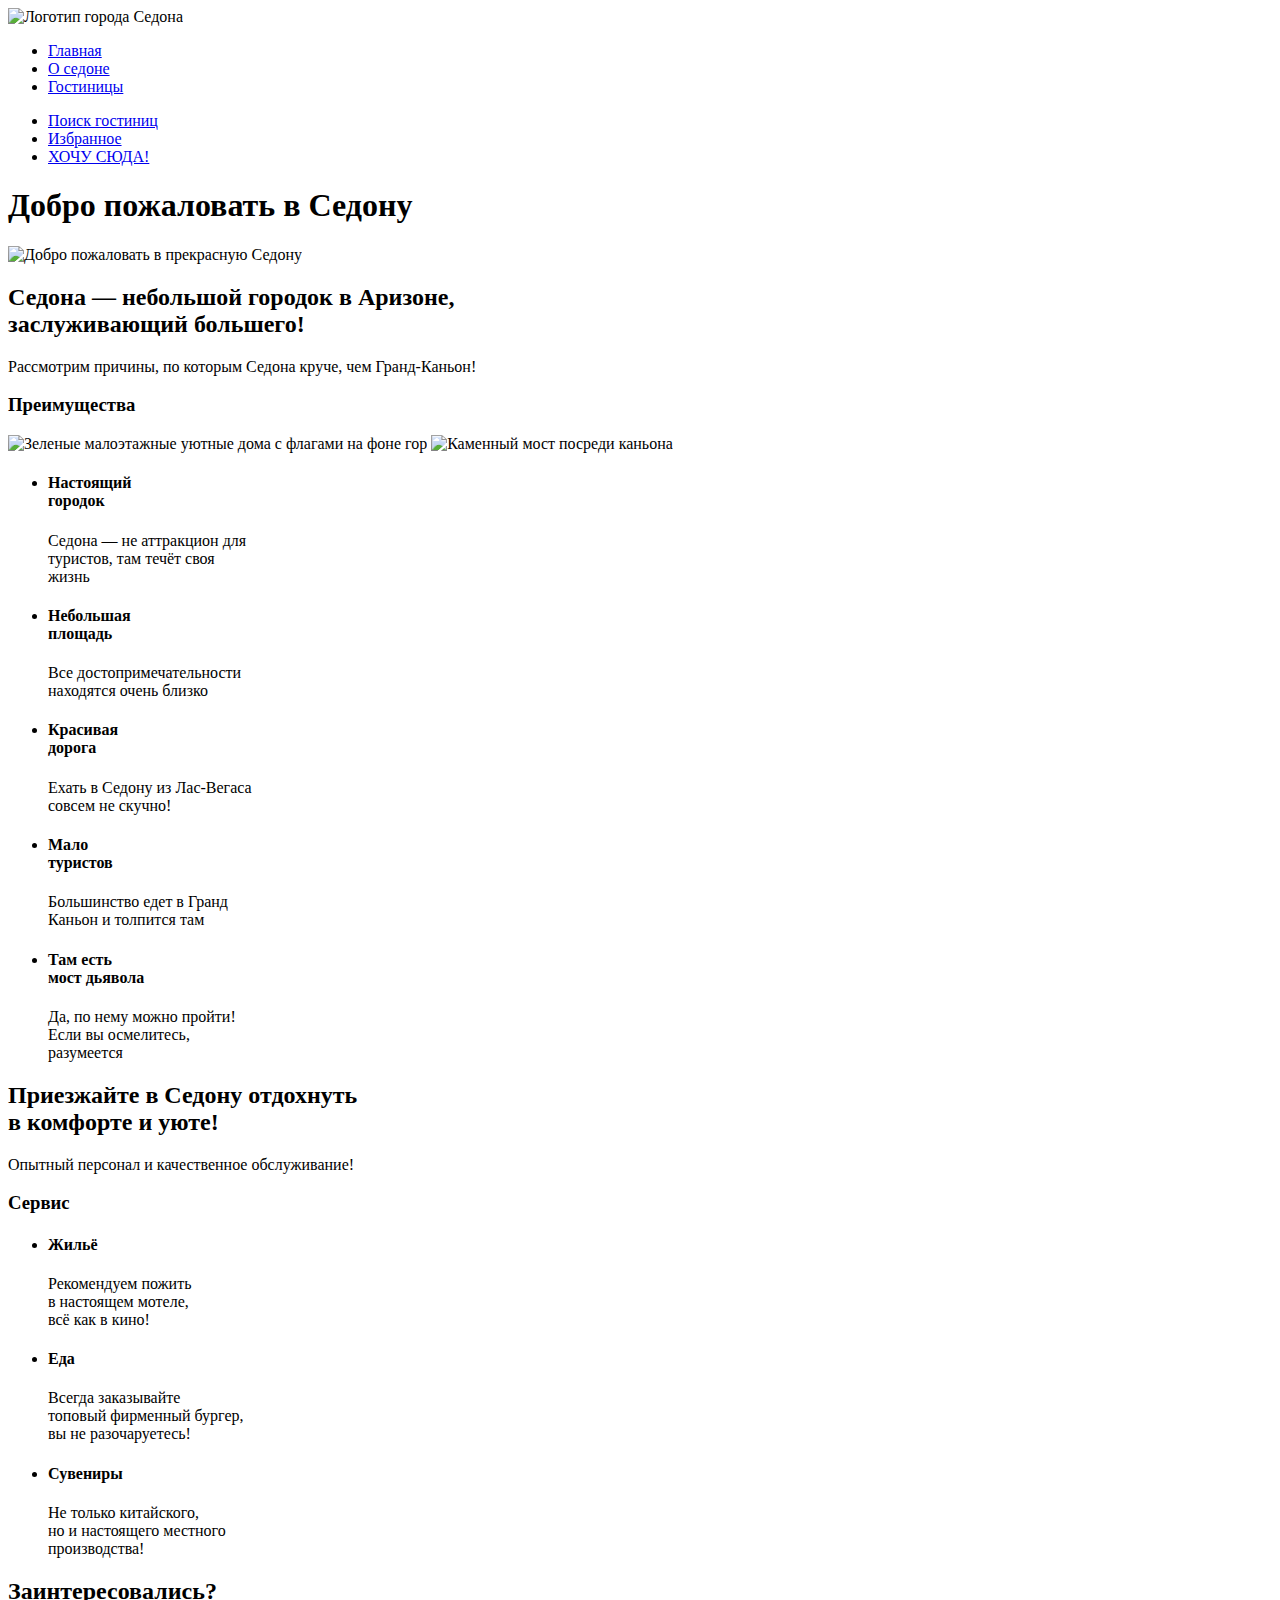
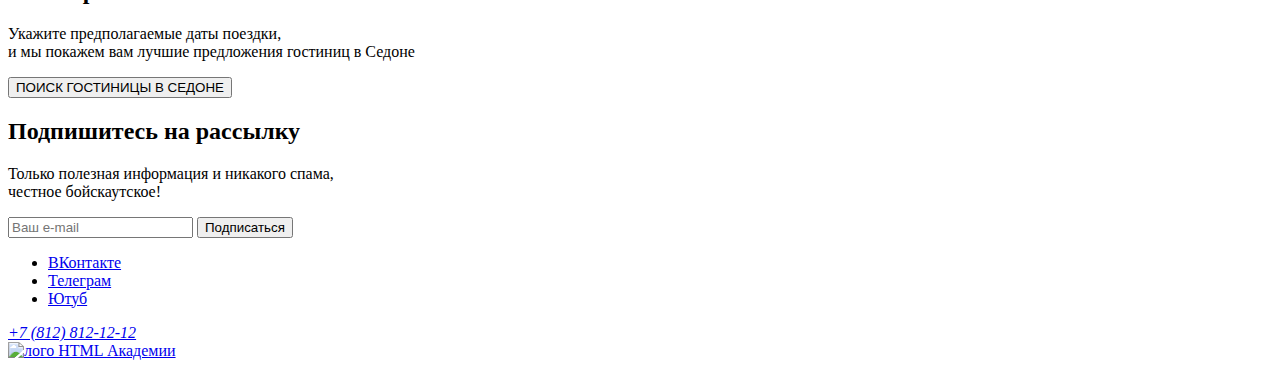
==== 2/index.html @ 9aac4c4f ":heavy_check_mark: Сборка #2" ====
<!DOCTYPE html>
<html lang="ru">
  <head>
    <meta charset="utf-8">
    <title>HTML Academy: Седона</title>
    <base href="https://htmlacademy-htmlcss.github.io/2288093-sedona-36/2/">
</head>

<body>
<!--Хэдер-->
   <header class="page-header">
    <a class="navigation-logo">
    <img src="city-of-sedona-logo" alt="Логотип города Седона"> <!--Лого City of Sedona-->
  </a>
      <nav class="navigation">
        <ul class="navigation-list"> <!--Навигация в хэдере слева-->
          <li class="navigation-item">
            <a class="navigation-link" href="index.html">
            Главная
            </a>
          </li>
          <li class="navigation-item">
            <a class="navigation-link" href="#">
            О седоне
            </a>
          </li>
          <li class="navigation-item">
            <a class="navigation-link" href="catalog.html">
            Гостиницы
            </a>
          </li>
      </ul>

      <ul class="navigation-user"> <!--Навигация в хэдере справа-->
        <li class="navigation-item">
          <a class="navigation-link" href="#">
            <span class="visually-hidden">
            Поиск гостиниц
            </span>
          </a>
        </li>
        <li class="navigation-item">
          <a class="navigation-link" href="#">
            <span class="visually-hiden">
            Избранное
            </span>
          </a>
        </li>
        <li class="navigation-item">
          <a class="navigation-link" href="#">
            ХОЧУ СЮДА!
          </a>
        </li>
      </ul>
    </nav>
  </header> <!--Конец хэдера-->

  <main> <!--Основная часть-->
    <h1 class="visually-hidden"> <!--Первый заголовок. Через CSS скрыть заголовок-->
      Добро пожаловать в Седону
    </h1>
    <img src="" alt="Добро пожаловать в прекрасную Седону"> <!--Здесь должна быть картинка - или фон с горами-->
    <h2>Седона — небольшой городок в Аризоне, <!--Второй заголовок.-->
      <br>заслуживающий большего!
    </h2>
    <p>Рассмотрим причины, по которым Седона круче, чем Гранд-Каньон!
      </p>

      <section class="advantages">
        <h3 class="visually-hidden"> <!--Через CSS скрыть заголовок-->
        Преимущества
        </h3>

        <img class="advantages-photo" src="" alt="Зеленые малоэтажные уютные дома с флагами на фоне гор">
        <img class="advantages-photo" src="" alt="Каменный мост посреди каньона">

        <ul class="advantages-list"> <!--Список преимуществ-->
          <li class="advantages-item">
           <h4 class="advantages-title">Настоящий<br>
              городок</h4>
            <p class="advantages-description">Седона — не аттракцион для<br>
              туристов, там течёт своя<br>
              жизнь</p>
          </li>
          <li class="advantages-item">
            <h4 class="advantages-title">Небольшая<br>
              площадь</h4>
            <p class="advantages-description">Все достопримечательности<br>
              находятся очень близко</p>
          </li>
          <li class="advantages-item">
            <h4 class="advantages-title">Красивая<br>
              дорога</h4>
            <p class="advantages-description">Ехать в Седону из Лас-Вегаса<br>
              совсем не скучно!</p>
         </li>
          <li class="advantages-item">
            <h4 class="advantages-title">Мало<br>
              туристов</h4>
            <p class="advantages-description">Большинство едет в Гранд<br>
              Каньон и толпится там</p>
         </li>
          <li class="advantages-item">
            <h4 class="advantages-title">Там есть<br>
              мост дьявола</h4>
            <p class="advantages-description">Да, по нему можно пройти!<br>
              Если вы осмелитесь,<br>
              разумеется</p>
          </li>
    </ul>
      </section>

      <h2>Приезжайте в Седону отдохнуть<br> <!--Блок с предложением приехать в Седону-->
        в комфорте и уюте!</h2>
      <p>Опытный персонал и качественное обслуживание!</p>

      <h3 class="visually-hidden"> <!--Через CSS скрыть заголовок-->
        Сервис
        </h3>

      <section class="services">
        <ul class="service-list"><!--Список услуг-->
          <li class="service-item">
            <h4 class="service-title">Жильё</h4>
            <p class="servise-description">Рекомендуем пожить<br>
              в настоящем мотеле,<br>
              всё как в кино!</p>
          </li>
          <li class="service-item">
            <h4 class="service-title">Еда</h4>
            <p class="servise-description">Всегда заказывайте<br>
              топовый фирменный бургер,<br>
              вы не разочаруетесь!</p>
          </li>
          <li class="service-item">
            <h4 class="service-title">Сувениры</h4>
            <p class="servise-description">Не только китайского,<br>
              но и настоящего местного<br>
              производства!</p>
          </li>
        </ul>
      </section>

      <h2>Заинтересовались?</h2> <!--Блок для поиска гостиницы-->
      <p>Укажите предполагаемые даты поездки,<br>
        и мы покажем вам лучшие предложения гостиниц в Седоне</p>
      <button>ПОИСК ГОСТИНИЦЫ В СЕДОНЕ</button> <!--Кнопка для поиска гостиницы-->

      <h2>Подпишитесь на рассылку</h2> <!--Блок для подписки на рассылку-->
      <p>Только полезная информация и никакого спама,<br>
        честное бойскаутское!</p>
      <form class="newsletter-form" action="https://echo.htmlacademy.ru/" method="post"> <!--форма для указания Email-->
        <input type="email" name="email" placeholder="Ваш e-mail">
        <button class="button" type="submit" value="Подписаться">Подписаться</button>
      </form>
  </main>

    <footer class="page-footer"> <!--Футер-->
      <ul class="footer-social-list"> <!--Контакты соцсетей-->
        <li class="footer-social-item">
          <a class="button" href="https://vk.com/htmlacademy">
            <span class="visually-hidden">ВКонтакте</span>
          </a>
        </li>
        <li class="footer-social-item">
          <a class="button" href="https://t.me/htmlacademy">
            <span class="visually-hidden">Телеграм</span>
          </a>
        </li>
        <li class="footer-social-item">
          <a class="button" href="https://www.youtube.com/user/htmlacademyru">
            <span class="visually-hidden">Ютуб</span>
          </a>
        </li>
      </ul>

      <address>
        <a class="contact-phone" href="tel:+78128121212">+7 (812) 812-12-12</a>
      </address>

      <a class="academy-logo" href="https://htmlacademy.ru">
        <img src="logo.png" alt="лого HTML Академии">
      </a>
    </footer>
  </body>
</html>
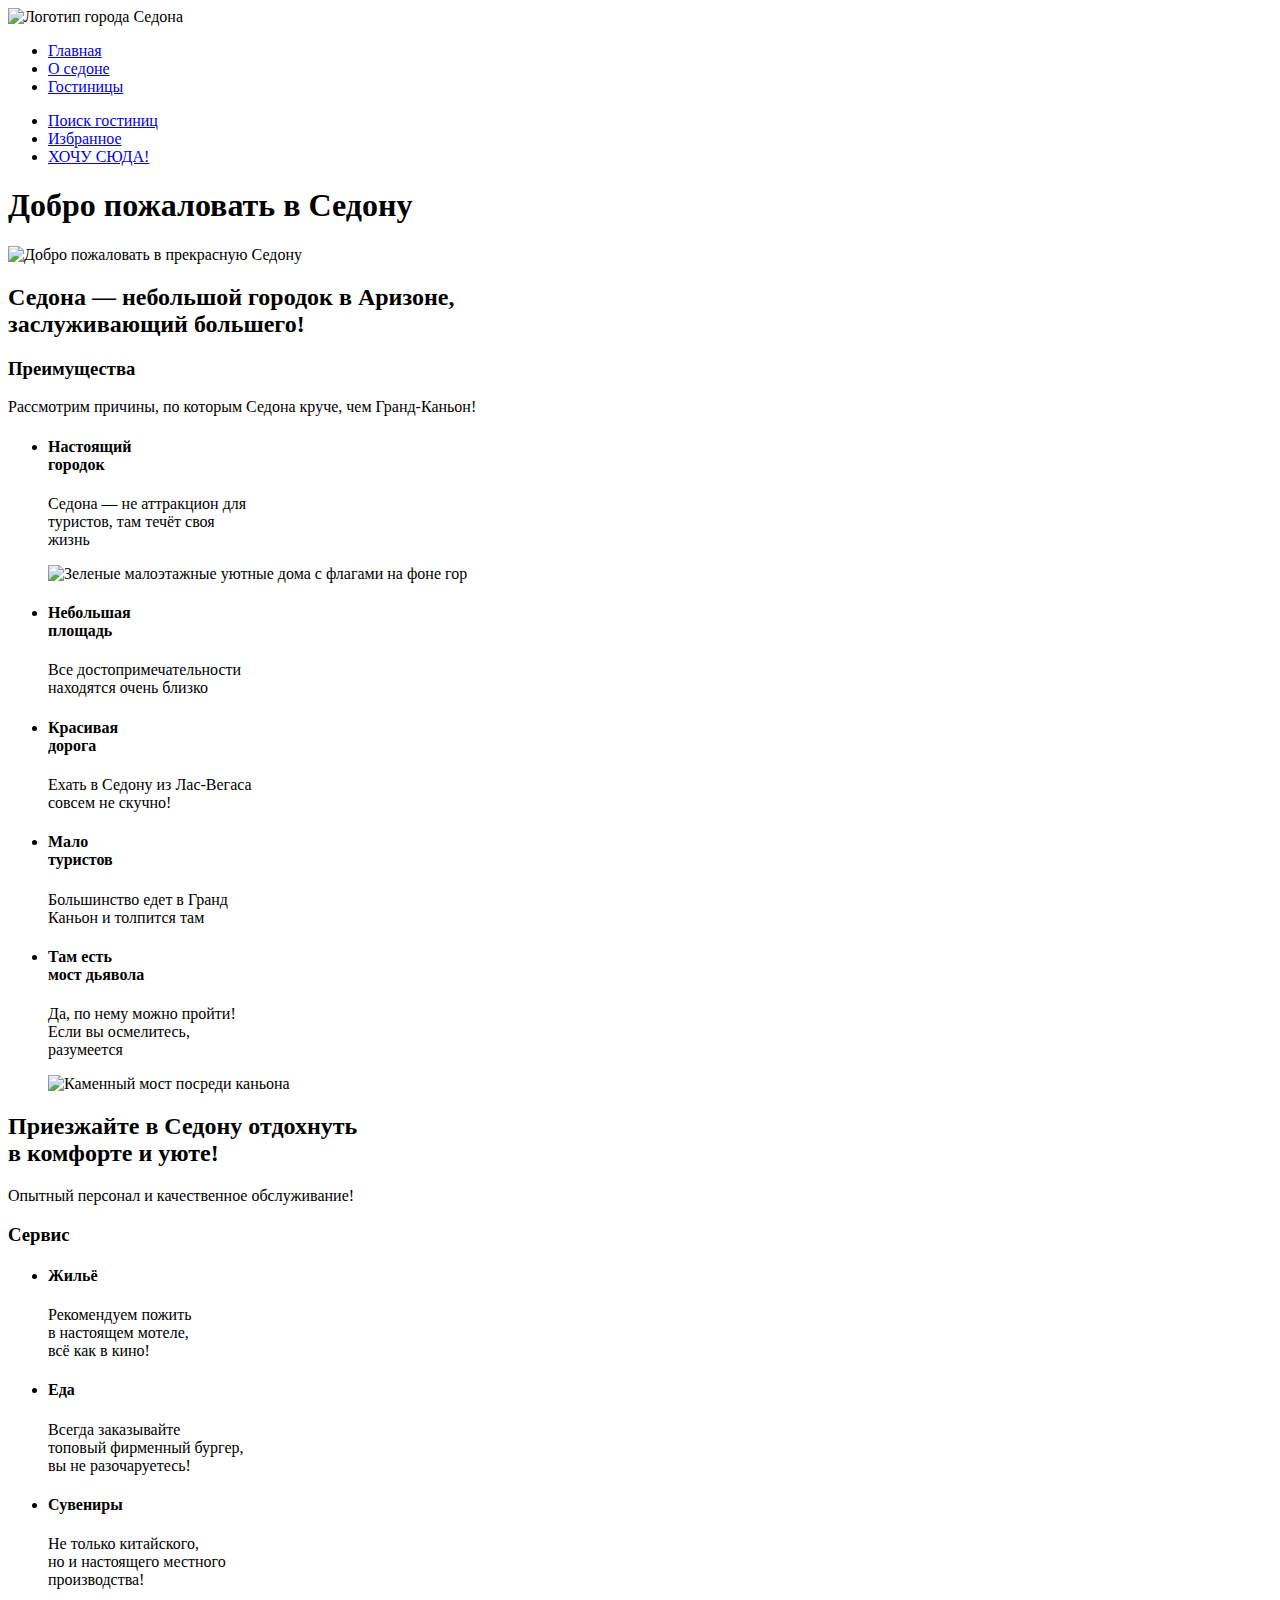
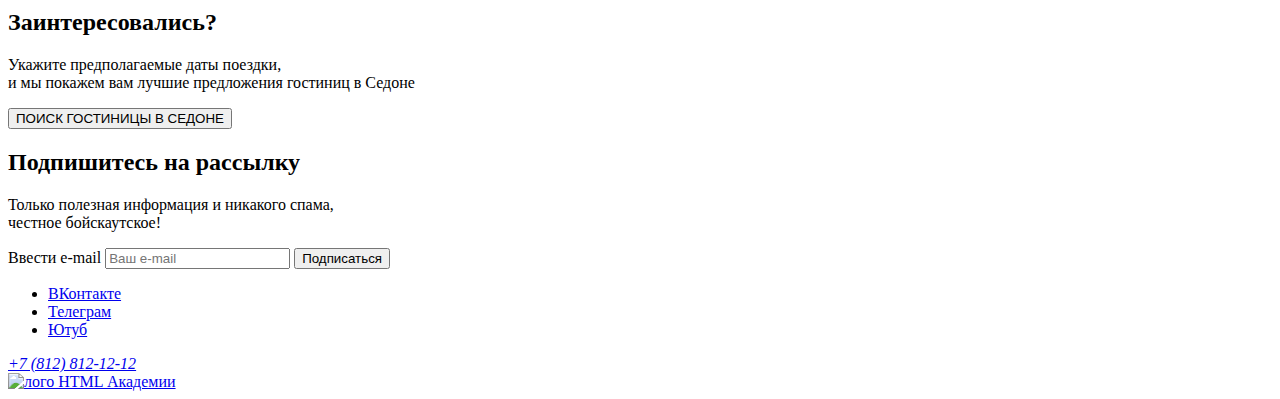
==== commit 05bd70c5: ":heavy_check_mark: Сборка #2" ====
--- a/2/index.html
+++ b/2/index.html
@@ -10,25 +10,26 @@
 <!--Хэдер-->
    <header class="page-header">
     <a class="navigation-logo">
-    <img src="city-of-sedona-logo" alt="Логотип города Седона"> <!--Лого City of Sedona-->
-  </a>
-      <nav class="navigation">
-        <ul class="navigation-list"> <!--Навигация в хэдере слева-->
-          <li class="navigation-item">
-            <a class="navigation-link" href="index.html">
-            Главная
-            </a>
-          </li>
-          <li class="navigation-item">
-            <a class="navigation-link" href="#">
-            О седоне
-            </a>
-          </li>
-          <li class="navigation-item">
-            <a class="navigation-link" href="catalog.html">
-            Гостиницы
-            </a>
-          </li>
+      <img src="city-of-sedona-logo" alt="Логотип города Седона"> <!--Лого City of Sedona-->
+    </a>
+
+    <nav class="navigation">
+      <ul class="navigation-list"> <!--Навигация в хэдере слева-->
+        <li class="navigation-item">
+          <a class="navigation-link" href="index.html">
+          Главная
+          </a>
+        </li>
+        <li class="navigation-item">
+          <a class="navigation-link" href="#">
+          О седоне
+          </a>
+        </li>
+        <li class="navigation-item">
+          <a class="navigation-link" href="catalog.html">
+          Гостиницы
+          </a>
+        </li>
       </ul>
 
       <ul class="navigation-user"> <!--Навигация в хэдере справа-->
@@ -39,12 +40,12 @@
             </span>
           </a>
         </li>
-        <li class="navigation-item">
-          <a class="navigation-link" href="#">
-            <span class="visually-hiden">
-            Избранное
-            </span>
-          </a>
+          <li class="navigation-item">
+        <a class="navigation-link" href="#">
+          <span class="visually-hiden">
+          Избранное
+          </span>
+        </a>
         </li>
         <li class="navigation-item">
           <a class="navigation-link" href="#">
@@ -56,103 +57,116 @@
   </header> <!--Конец хэдера-->
 
   <main> <!--Основная часть-->
-    <h1 class="visually-hidden"> <!--Первый заголовок. Через CSS скрыть заголовок-->
-      Добро пожаловать в Седону
-    </h1>
-    <img src="" alt="Добро пожаловать в прекрасную Седону"> <!--Здесь должна быть картинка - или фон с горами-->
-    <h2>Седона — небольшой городок в Аризоне, <!--Второй заголовок.-->
-      <br>заслуживающий большего!
-    </h2>
-    <p>Рассмотрим причины, по которым Седона круче, чем Гранд-Каньон!
-      </p>
-
-      <section class="advantages">
-        <h3 class="visually-hidden"> <!--Через CSS скрыть заголовок-->
+    <section> <!--Начало вступительной верхней секции-->
+      <h1 class="visually-hidden"> <!--Через CSS скрыть заголовок-->
+        Добро пожаловать в Седону
+      </h1>
+      <img src="" alt="Добро пожаловать в прекрасную Седону"> <!--Здесь должна быть картинка. Или фон через background-image в CSS -->
+    </section> <!--Конец вступительной верхней секции-->
+
+     <section class="advantages"> <!--Начало секции со списком преимуществ-->
+      <h2>Седона — небольшой городок в Аризоне,
+        <br>заслуживающий большего!
+      </h2>
+      <h3 class="visually-hidden"> <!--Через CSS скрыть заголовок-->
         Преимущества
-        </h3>
-
-        <img class="advantages-photo" src="" alt="Зеленые малоэтажные уютные дома с флагами на фоне гор">
-        <img class="advantages-photo" src="" alt="Каменный мост посреди каньона">
-
-        <ul class="advantages-list"> <!--Список преимуществ-->
-          <li class="advantages-item">
-           <h4 class="advantages-title">Настоящий<br>
-              городок</h4>
-            <p class="advantages-description">Седона — не аттракцион для<br>
-              туристов, там течёт своя<br>
-              жизнь</p>
-          </li>
-          <li class="advantages-item">
-            <h4 class="advantages-title">Небольшая<br>
-              площадь</h4>
-            <p class="advantages-description">Все достопримечательности<br>
-              находятся очень близко</p>
-          </li>
-          <li class="advantages-item">
-            <h4 class="advantages-title">Красивая<br>
-              дорога</h4>
-            <p class="advantages-description">Ехать в Седону из Лас-Вегаса<br>
-              совсем не скучно!</p>
-         </li>
-          <li class="advantages-item">
-            <h4 class="advantages-title">Мало<br>
-              туристов</h4>
-            <p class="advantages-description">Большинство едет в Гранд<br>
-              Каньон и толпится там</p>
-         </li>
-          <li class="advantages-item">
-            <h4 class="advantages-title">Там есть<br>
-              мост дьявола</h4>
-            <p class="advantages-description">Да, по нему можно пройти!<br>
-              Если вы осмелитесь,<br>
-              разумеется</p>
-          </li>
-    </ul>
-      </section>
-
-      <h2>Приезжайте в Седону отдохнуть<br> <!--Блок с предложением приехать в Седону-->
+      </h3>
+
+      <p>Рассмотрим причины, по которым Седона круче, чем Гранд-Каньон!</p>
+
+      <ul class="advantages-list"> <!--Список преимуществ-->
+        <li class="advantages-item">
+          <h4 class="advantages-title">Настоящий<br>
+            городок
+          </h4>
+          <p class="advantages-description">Седона — не аттракцион для<br>
+            туристов, там течёт своя<br>
+            жизнь</p>
+          <img class="advantages-photo" src="" alt="Зеленые малоэтажные уютные дома с флагами на фоне гор">
+        </li>
+        <li class="advantages-item">
+          <h4 class="advantages-title">Небольшая<br>
+            площадь
+          </h4>
+          <p class="advantages-description">Все достопримечательности<br>
+            находятся очень близко</p>
+        </li>
+        <li class="advantages-item">
+          <h4 class="advantages-title">Красивая<br>
+            дорога
+          </h4>
+          <p class="advantages-description">Ехать в Седону из Лас-Вегаса<br>
+            совсем не скучно!</p>
+        </li>
+        <li class="advantages-item">
+          <h4 class="advantages-title">Мало<br>
+            туристов
+          </h4>
+          <p class="advantages-description">Большинство едет в Гранд<br>
+            Каньон и толпится там</p>
+        </li>
+        <li class="advantages-item">
+          <h4 class="advantages-title">Там есть<br>
+            мост дьявола
+          </h4>
+          <p class="advantages-description">Да, по нему можно пройти!<br>
+            Если вы осмелитесь,<br>
+            разумеется</p>
+          <img class="advantages-photo" src="" alt="Каменный мост посреди каньона">
+        </li>
+      </ul>
+    </section> <!--Конец секции со списком преимуществ-->
+
+    <section class="services"> <!--Секция с предложением приехать в Седону и сервисом-->
+      <h2>Приезжайте в Седону отдохнуть<br>
         в комфорте и уюте!</h2>
       <p>Опытный персонал и качественное обслуживание!</p>
 
-      <h3 class="visually-hidden"> <!--Через CSS скрыть заголовок-->
-        Сервис
-        </h3>
-
-      <section class="services">
-        <ul class="service-list"><!--Список услуг-->
-          <li class="service-item">
-            <h4 class="service-title">Жильё</h4>
-            <p class="servise-description">Рекомендуем пожить<br>
-              в настоящем мотеле,<br>
-              всё как в кино!</p>
-          </li>
-          <li class="service-item">
-            <h4 class="service-title">Еда</h4>
-            <p class="servise-description">Всегда заказывайте<br>
-              топовый фирменный бургер,<br>
-              вы не разочаруетесь!</p>
-          </li>
-          <li class="service-item">
-            <h4 class="service-title">Сувениры</h4>
-            <p class="servise-description">Не только китайского,<br>
-              но и настоящего местного<br>
-              производства!</p>
-          </li>
-        </ul>
-      </section>
-
-      <h2>Заинтересовались?</h2> <!--Блок для поиска гостиницы-->
+      <h3 class="visually-hidden">Сервис</h3> <!--Через CSS скрыть заголовок-->
+
+      <ul class="service-list"><!--Список услуг-->
+        <li class="service-list-item">
+          <h4 class="service-title">Жильё</h4>
+          <p class="servise-description">Рекомендуем пожить<br>
+            в настоящем мотеле,<br>
+            всё как в кино!
+          </p>
+        </li>
+        <li class="service-list-item">
+          <h4 class="service-title">Еда</h4>
+          <p class="servise-description">Всегда заказывайте<br>
+            топовый фирменный бургер,<br>
+            вы не разочаруетесь!
+          </p>
+        </li>
+        <li class="service-list-item">
+          <h4 class="service-title">Сувениры</h4>
+          <p class="servise-description">Не только китайского,<br>
+            но и настоящего местного<br>
+            производства!
+          </p>
+        </li>
+      </ul>
+    </section> <!--Конец секции с предложением приехать в Седону и сервисом-->
+
+    <section class="hotel-search"> <!--Блок для поиска гостиницы-->
+      <h2>Заинтересовались?</h2>
       <p>Укажите предполагаемые даты поездки,<br>
         и мы покажем вам лучшие предложения гостиниц в Седоне</p>
       <button>ПОИСК ГОСТИНИЦЫ В СЕДОНЕ</button> <!--Кнопка для поиска гостиницы-->
-
-      <h2>Подпишитесь на рассылку</h2> <!--Блок для подписки на рассылку-->
+    </section>
+
+    <section class="newsletter"> <!--Блок для подписки на рассылку-->
+      <h2>Подпишитесь на рассылку</h2>
       <p>Только полезная информация и никакого спама,<br>
         честное бойскаутское!</p>
+
       <form class="newsletter-form" action="https://echo.htmlacademy.ru/" method="post"> <!--форма для указания Email-->
-        <input type="email" name="email" placeholder="Ваш e-mail">
+        <label class="visually-hidden" for="email">Ввести e-mail</label>
+        <input id="email" type="email" name="email" placeholder="Ваш e-mail">
         <button class="button" type="submit" value="Подписаться">Подписаться</button>
       </form>
+    </section>
   </main>
 
     <footer class="page-footer"> <!--Футер-->
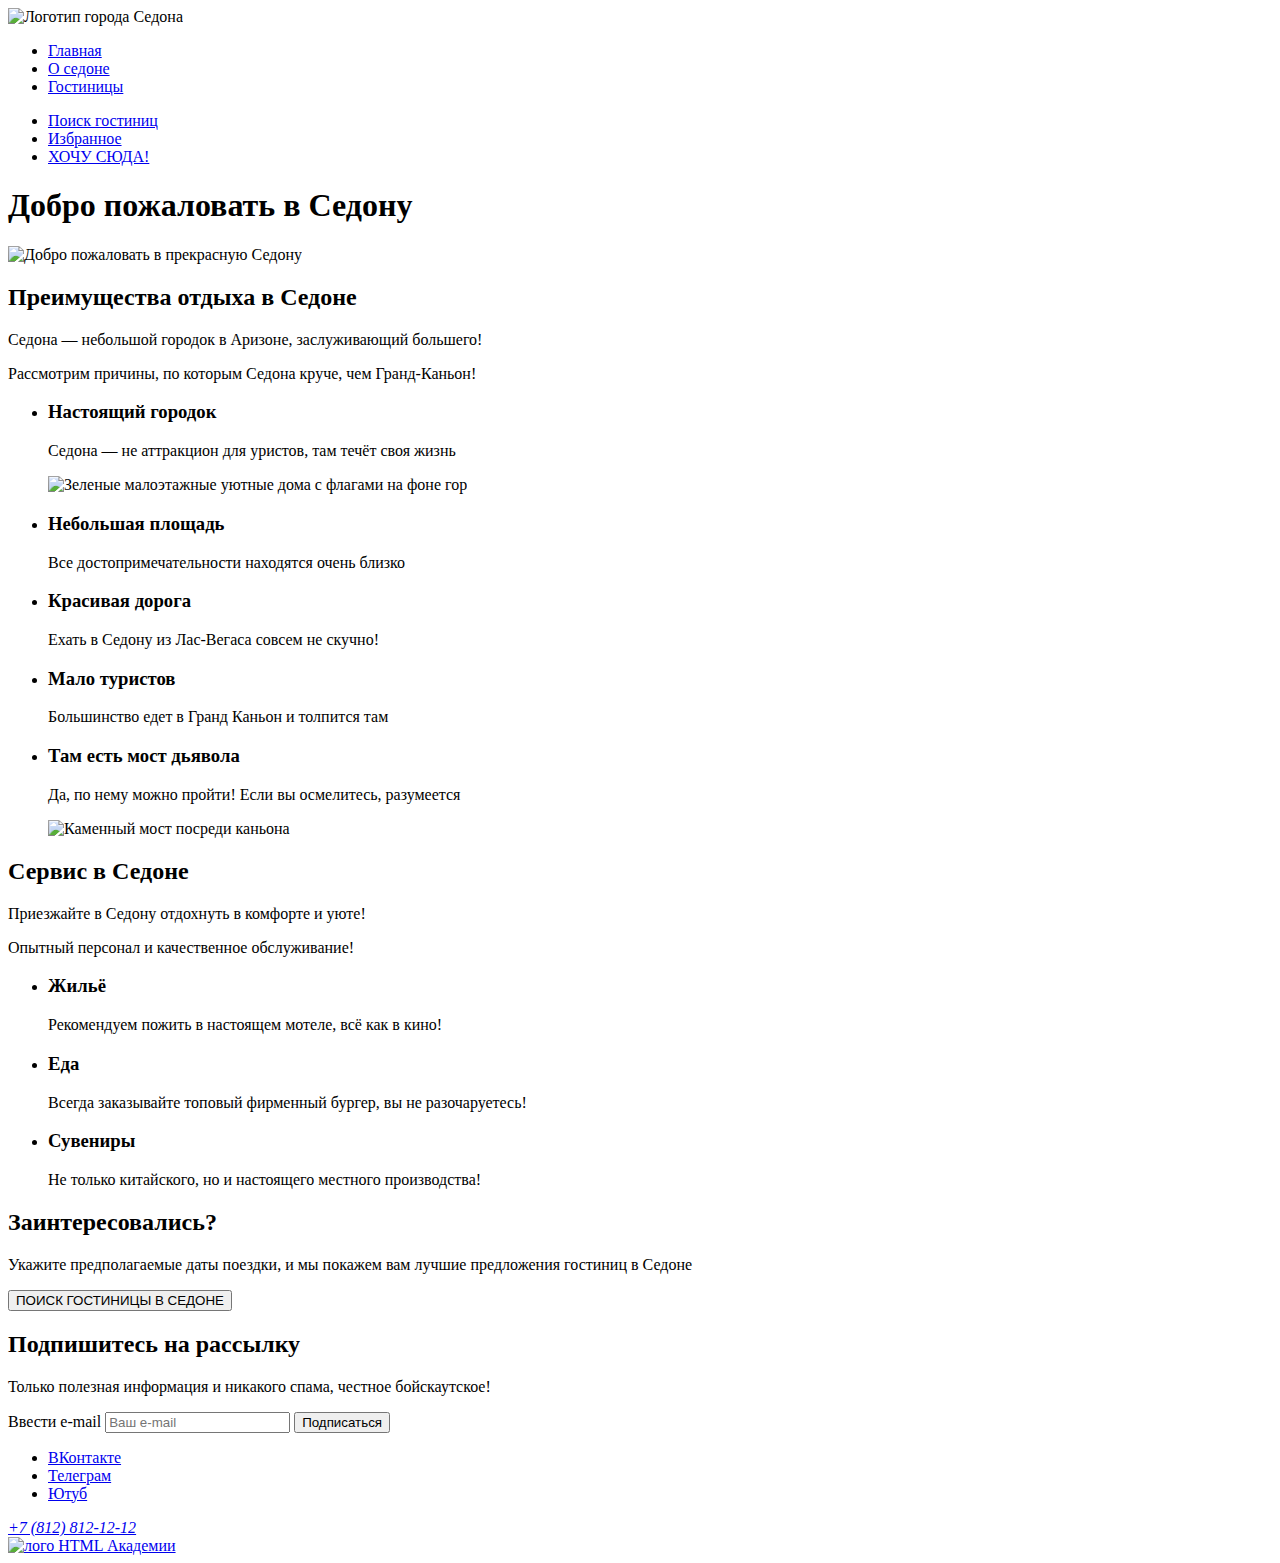
==== commit 4ef10ac5: ":heavy_check_mark: Сборка #2" ====
--- a/2/index.html
+++ b/2/index.html
@@ -58,108 +58,71 @@
 
   <main> <!--Основная часть-->
     <section> <!--Начало вступительной верхней секции-->
-      <h1 class="visually-hidden"> <!--Через CSS скрыть заголовок-->
-        Добро пожаловать в Седону
-      </h1>
+      <h1 class="visually-hidden">Добро пожаловать в Седону</h1> <!--Через CSS скрыть заголовок-->
       <img src="" alt="Добро пожаловать в прекрасную Седону"> <!--Здесь должна быть картинка. Или фон через background-image в CSS -->
     </section> <!--Конец вступительной верхней секции-->
 
      <section class="advantages"> <!--Начало секции со списком преимуществ-->
-      <h2>Седона — небольшой городок в Аризоне,
-        <br>заслуживающий большего!
-      </h2>
-      <h3 class="visually-hidden"> <!--Через CSS скрыть заголовок-->
-        Преимущества
-      </h3>
-
-      <p>Рассмотрим причины, по которым Седона круче, чем Гранд-Каньон!</p>
+      <h2 class="visually-hidden">Преимущества отдыха в Седоне</h2> <!--Через CSS скрыть заголовок-->
+      <p class="row-1">Седона — небольшой городок в Аризоне, заслуживающий большего!</p>
+      <p class="row-2">Рассмотрим причины, по которым Седона круче, чем Гранд-Каньон!</p>
 
       <ul class="advantages-list"> <!--Список преимуществ-->
         <li class="advantages-item">
-          <h4 class="advantages-title">Настоящий<br>
-            городок
-          </h4>
-          <p class="advantages-description">Седона — не аттракцион для<br>
-            туристов, там течёт своя<br>
-            жизнь</p>
+          <h3 class="advantages-title">Настоящий городок</h3>
+          <p class="advantages-description">Седона — не аттракцион для уристов, там течёт своя жизнь</p>
           <img class="advantages-photo" src="" alt="Зеленые малоэтажные уютные дома с флагами на фоне гор">
         </li>
         <li class="advantages-item">
-          <h4 class="advantages-title">Небольшая<br>
-            площадь
-          </h4>
-          <p class="advantages-description">Все достопримечательности<br>
-            находятся очень близко</p>
+          <h3 class="advantages-title">Небольшая площадь</h3>
+          <p class="advantages-description">Все достопримечательности находятся очень близко</p>
         </li>
         <li class="advantages-item">
-          <h4 class="advantages-title">Красивая<br>
-            дорога
-          </h4>
-          <p class="advantages-description">Ехать в Седону из Лас-Вегаса<br>
-            совсем не скучно!</p>
+          <h3 class="advantages-title">Красивая дорога</h3>
+          <p class="advantages-description">Ехать в Седону из Лас-Вегаса совсем не скучно!</p>
         </li>
         <li class="advantages-item">
-          <h4 class="advantages-title">Мало<br>
-            туристов
-          </h4>
-          <p class="advantages-description">Большинство едет в Гранд<br>
-            Каньон и толпится там</p>
+          <h3 class="advantages-title">Мало туристов</h3>
+          <p class="advantages-description">Большинство едет в Гранд Каньон и толпится там</p>
         </li>
         <li class="advantages-item">
-          <h4 class="advantages-title">Там есть<br>
-            мост дьявола
-          </h4>
-          <p class="advantages-description">Да, по нему можно пройти!<br>
-            Если вы осмелитесь,<br>
-            разумеется</p>
+          <h3 class="advantages-title">Там есть мост дьявола</h3>
+          <p class="advantages-description">Да, по нему можно пройти! Если вы осмелитесь, разумеется</p>
           <img class="advantages-photo" src="" alt="Каменный мост посреди каньона">
         </li>
       </ul>
     </section> <!--Конец секции со списком преимуществ-->
 
     <section class="services"> <!--Секция с предложением приехать в Седону и сервисом-->
-      <h2>Приезжайте в Седону отдохнуть<br>
-        в комфорте и уюте!</h2>
-      <p>Опытный персонал и качественное обслуживание!</p>
-
-      <h3 class="visually-hidden">Сервис</h3> <!--Через CSS скрыть заголовок-->
+      <h2 class="visually-hidden">Сервис в Седоне</h2> <!--Через CSS скрыть заголовок-->
+      <p class="row-1">Приезжайте в Седону отдохнуть в комфорте и уюте!</p>
+      <p class="row-2">Опытный персонал и качественное обслуживание!</p>
 
       <ul class="service-list"><!--Список услуг-->
         <li class="service-list-item">
-          <h4 class="service-title">Жильё</h4>
-          <p class="servise-description">Рекомендуем пожить<br>
-            в настоящем мотеле,<br>
-            всё как в кино!
-          </p>
+          <h3 class="service-title">Жильё</h3>
+          <p class="servise-description">Рекомендуем пожить в настоящем мотеле, всё как в кино!</p>
         </li>
         <li class="service-list-item">
-          <h4 class="service-title">Еда</h4>
-          <p class="servise-description">Всегда заказывайте<br>
-            топовый фирменный бургер,<br>
-            вы не разочаруетесь!
-          </p>
+          <h3 class="service-title">Еда</h3>
+          <p class="servise-description">Всегда заказывайте топовый фирменный бургер, вы не разочаруетесь!</p>
         </li>
         <li class="service-list-item">
-          <h4 class="service-title">Сувениры</h4>
-          <p class="servise-description">Не только китайского,<br>
-            но и настоящего местного<br>
-            производства!
-          </p>
+          <h3 class="service-title">Сувениры</h3>
+          <p class="servise-description">Не только китайского, но и настоящего местного производства!</p>
         </li>
       </ul>
     </section> <!--Конец секции с предложением приехать в Седону и сервисом-->
 
     <section class="hotel-search"> <!--Блок для поиска гостиницы-->
-      <h2>Заинтересовались?</h2>
-      <p>Укажите предполагаемые даты поездки,<br>
-        и мы покажем вам лучшие предложения гостиниц в Седоне</p>
+      <h2 class="row-1">Заинтересовались?</h2>
+      <p class="row-2">Укажите предполагаемые даты поездки, и мы покажем вам лучшие предложения гостиниц в Седоне</p>
       <button>ПОИСК ГОСТИНИЦЫ В СЕДОНЕ</button> <!--Кнопка для поиска гостиницы-->
     </section>
 
     <section class="newsletter"> <!--Блок для подписки на рассылку-->
-      <h2>Подпишитесь на рассылку</h2>
-      <p>Только полезная информация и никакого спама,<br>
-        честное бойскаутское!</p>
+      <h2 class="row-1 white-row">Подпишитесь на рассылку</h2>
+      <p class="row-2 white-row">Только полезная информация и никакого спама, честное бойскаутское!</p>
 
       <form class="newsletter-form" action="https://echo.htmlacademy.ru/" method="post"> <!--форма для указания Email-->
         <label class="visually-hidden" for="email">Ввести e-mail</label>
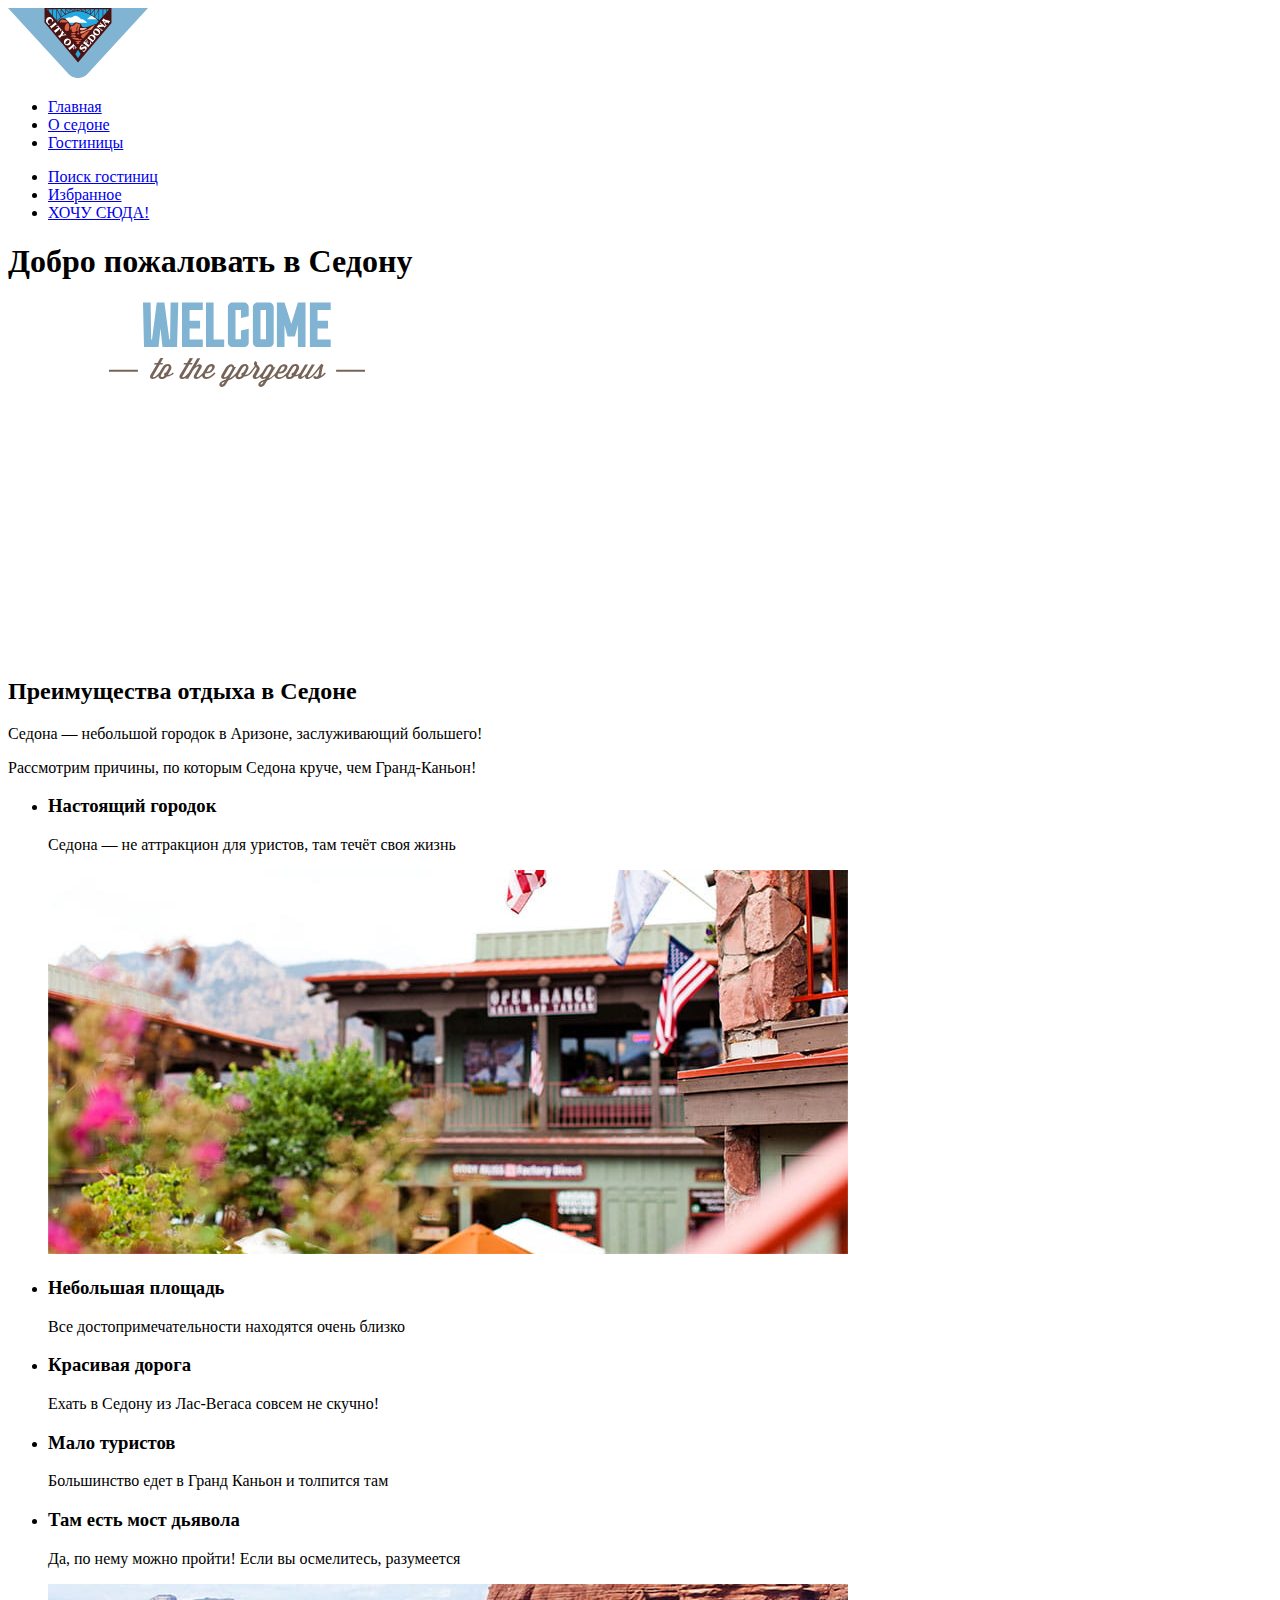
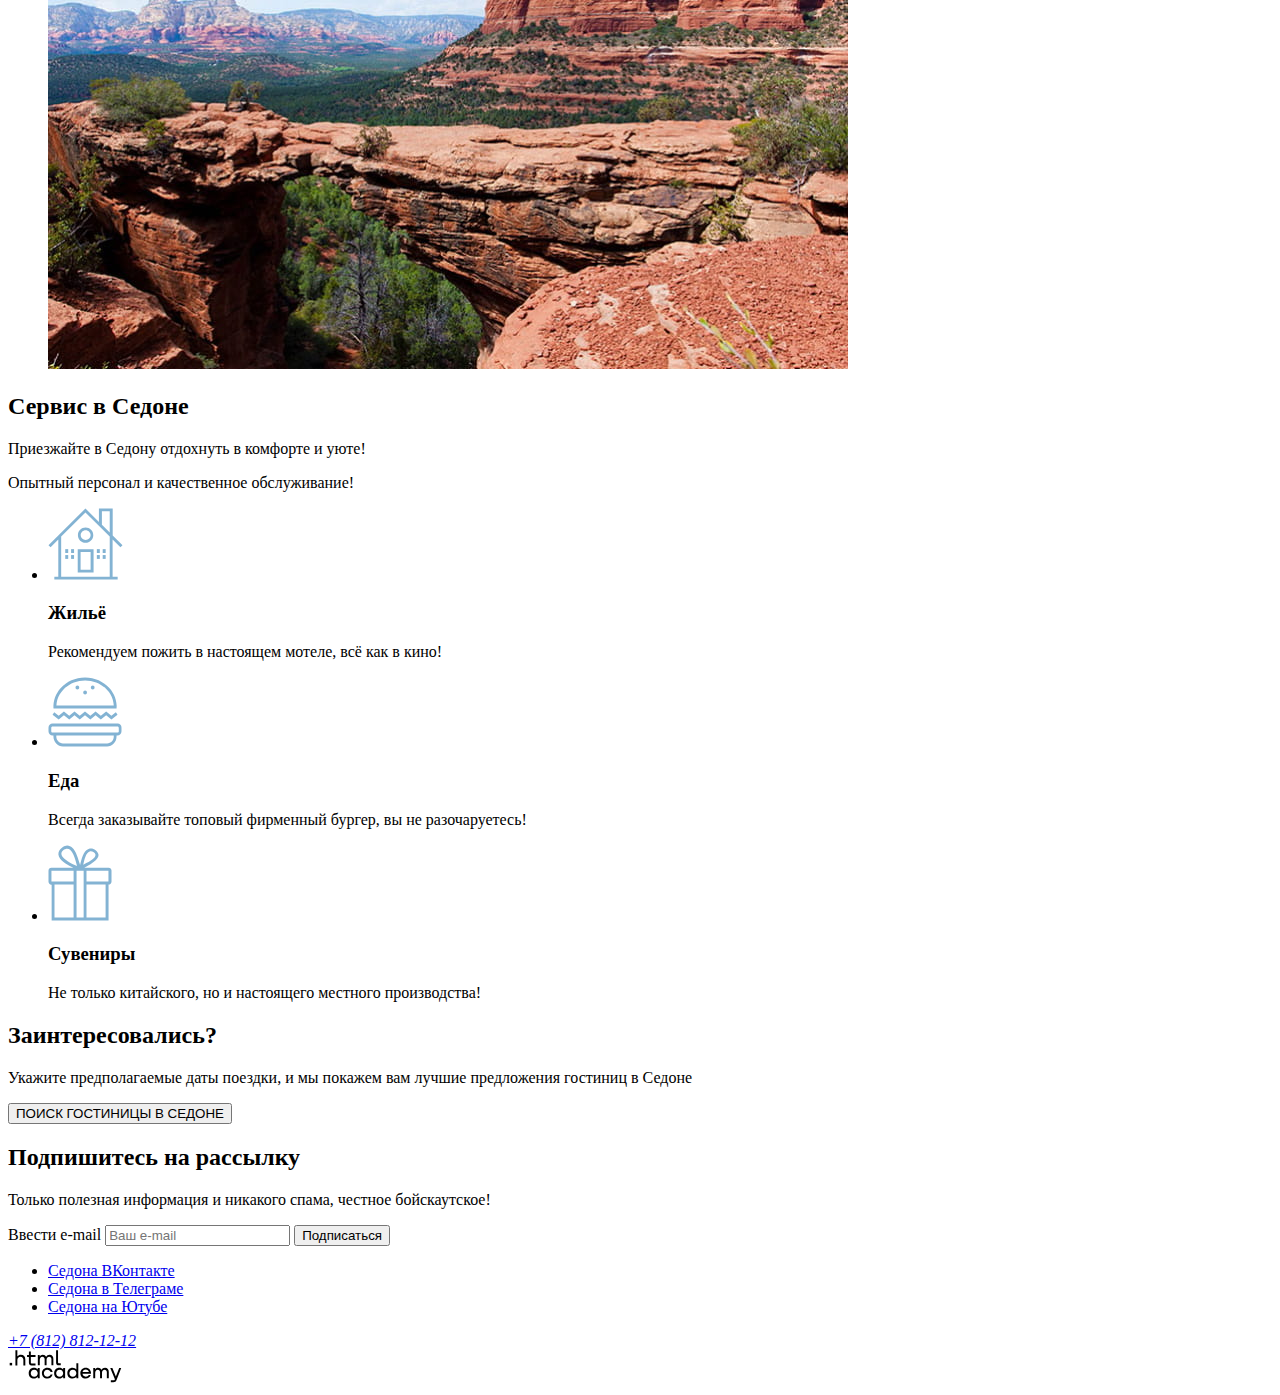
==== commit 5bd2cb8c: ":heavy_check_mark: Сборка #2" ====
--- a/2/index.html
+++ b/2/index.html
@@ -10,7 +10,7 @@
 <!--Хэдер-->
    <header class="page-header">
     <a class="navigation-logo">
-      <img src="city-of-sedona-logo" alt="Логотип города Седона"> <!--Лого City of Sedona-->
+      <img src="images/sedona-logo.svg" width="140" height="70" alt="Логотип города Седона."> <!--Лого City of Sedona-->
     </a>
 
     <nav class="navigation">
@@ -59,19 +59,19 @@
   <main> <!--Основная часть-->
     <section> <!--Начало вступительной верхней секции-->
       <h1 class="visually-hidden">Добро пожаловать в Седону</h1> <!--Через CSS скрыть заголовок-->
-      <img src="" alt="Добро пожаловать в прекрасную Седону"> <!--Здесь должна быть картинка. Или фон через background-image в CSS -->
+      <img src="images/welcome.svg" width="458" height="352" alt="Добро пожаловать в прекрасную Седону.">
     </section> <!--Конец вступительной верхней секции-->
 
      <section class="advantages"> <!--Начало секции со списком преимуществ-->
       <h2 class="visually-hidden">Преимущества отдыха в Седоне</h2> <!--Через CSS скрыть заголовок-->
-      <p class="row-1">Седона — небольшой городок в Аризоне, заслуживающий большего!</p>
-      <p class="row-2">Рассмотрим причины, по которым Седона круче, чем Гранд-Каньон!</p>
+      <p class="main-row">Седона — небольшой городок в Аризоне, заслуживающий большего!</p>
+      <p class="secondary-row">Рассмотрим причины, по которым Седона круче, чем Гранд-Каньон!</p>
 
       <ul class="advantages-list"> <!--Список преимуществ-->
         <li class="advantages-item">
           <h3 class="advantages-title">Настоящий городок</h3>
           <p class="advantages-description">Седона — не аттракцион для уристов, там течёт своя жизнь</p>
-          <img class="advantages-photo" src="" alt="Зеленые малоэтажные уютные дома с флагами на фоне гор">
+          <img class="advantages-photo" src="images/advantage-photo-1.jpg" width="800" height="384" alt="Зеленые малоэтажные уютные дома с флагами на фоне гор">
         </li>
         <li class="advantages-item">
           <h3 class="advantages-title">Небольшая площадь</h3>
@@ -88,26 +88,29 @@
         <li class="advantages-item">
           <h3 class="advantages-title">Там есть мост дьявола</h3>
           <p class="advantages-description">Да, по нему можно пройти! Если вы осмелитесь, разумеется</p>
-          <img class="advantages-photo" src="" alt="Каменный мост посреди каньона">
+          <img class="advantages-photo" src="images/advantage-photo-2.jpg" width="800" height="385" alt="Каменный мост посреди каньона">
         </li>
       </ul>
     </section> <!--Конец секции со списком преимуществ-->
 
     <section class="services"> <!--Секция с предложением приехать в Седону и сервисом-->
       <h2 class="visually-hidden">Сервис в Седоне</h2> <!--Через CSS скрыть заголовок-->
-      <p class="row-1">Приезжайте в Седону отдохнуть в комфорте и уюте!</p>
-      <p class="row-2">Опытный персонал и качественное обслуживание!</p>
+      <p class="main-row">Приезжайте в Седону отдохнуть в комфорте и уюте!</p>
+      <p class="secondary-row">Опытный персонал и качественное обслуживание!</p>
 
       <ul class="service-list"><!--Список услуг-->
         <li class="service-list-item">
+          <img class="service-list-item-logo" src="images/service-house.svg" width="75" height="72" alt="Дом.">
           <h3 class="service-title">Жильё</h3>
           <p class="servise-description">Рекомендуем пожить в настоящем мотеле, всё как в кино!</p>
         </li>
         <li class="service-list-item">
+          <img class="service-list-item-logo" src="images/service-food.svg" width="74" height="70" alt="Еда.">
           <h3 class="service-title">Еда</h3>
           <p class="servise-description">Всегда заказывайте топовый фирменный бургер, вы не разочаруетесь!</p>
         </li>
         <li class="service-list-item">
+          <img class="service-list-item-logo" src="images/service-gift.svg" width="64" height="76" alt="Подарок.">
           <h3 class="service-title">Сувениры</h3>
           <p class="servise-description">Не только китайского, но и настоящего местного производства!</p>
         </li>
@@ -115,14 +118,14 @@
     </section> <!--Конец секции с предложением приехать в Седону и сервисом-->
 
     <section class="hotel-search"> <!--Блок для поиска гостиницы-->
-      <h2 class="row-1">Заинтересовались?</h2>
-      <p class="row-2">Укажите предполагаемые даты поездки, и мы покажем вам лучшие предложения гостиниц в Седоне</p>
+      <h2 class="main-row">Заинтересовались?</h2>
+      <p class="secondary-row">Укажите предполагаемые даты поездки, и мы покажем вам лучшие предложения гостиниц в Седоне</p>
       <button>ПОИСК ГОСТИНИЦЫ В СЕДОНЕ</button> <!--Кнопка для поиска гостиницы-->
     </section>
 
     <section class="newsletter"> <!--Блок для подписки на рассылку-->
-      <h2 class="row-1 white-row">Подпишитесь на рассылку</h2>
-      <p class="row-2 white-row">Только полезная информация и никакого спама, честное бойскаутское!</p>
+      <h2 class="main-row white-row">Подпишитесь на рассылку</h2>
+      <p class="secondary-row white-row">Только полезная информация и никакого спама, честное бойскаутское!</p>
 
       <form class="newsletter-form" action="https://echo.htmlacademy.ru/" method="post"> <!--форма для указания Email-->
         <label class="visually-hidden" for="email">Ввести e-mail</label>
@@ -136,17 +139,18 @@
       <ul class="footer-social-list"> <!--Контакты соцсетей-->
         <li class="footer-social-item">
           <a class="button" href="https://vk.com/htmlacademy">
-            <span class="visually-hidden">ВКонтакте</span>
+            <span class="visually-hidden">Седона ВКонтакте</span>
           </a>
         </li>
         <li class="footer-social-item">
+
           <a class="button" href="https://t.me/htmlacademy">
-            <span class="visually-hidden">Телеграм</span>
+            <span class="visually-hidden">Седона в Телеграме</span>
           </a>
         </li>
         <li class="footer-social-item">
           <a class="button" href="https://www.youtube.com/user/htmlacademyru">
-            <span class="visually-hidden">Ютуб</span>
+            <span class="visually-hidden">Седона на Ютубе</span>
           </a>
         </li>
       </ul>
@@ -156,7 +160,7 @@
       </address>
 
       <a class="academy-logo" href="https://htmlacademy.ru">
-        <img src="logo.png" alt="лого HTML Академии">
+        <img src="images/html-academy-logo.svg" width="115" height="33" alt="HTML Академия">
       </a>
     </footer>
   </body>
